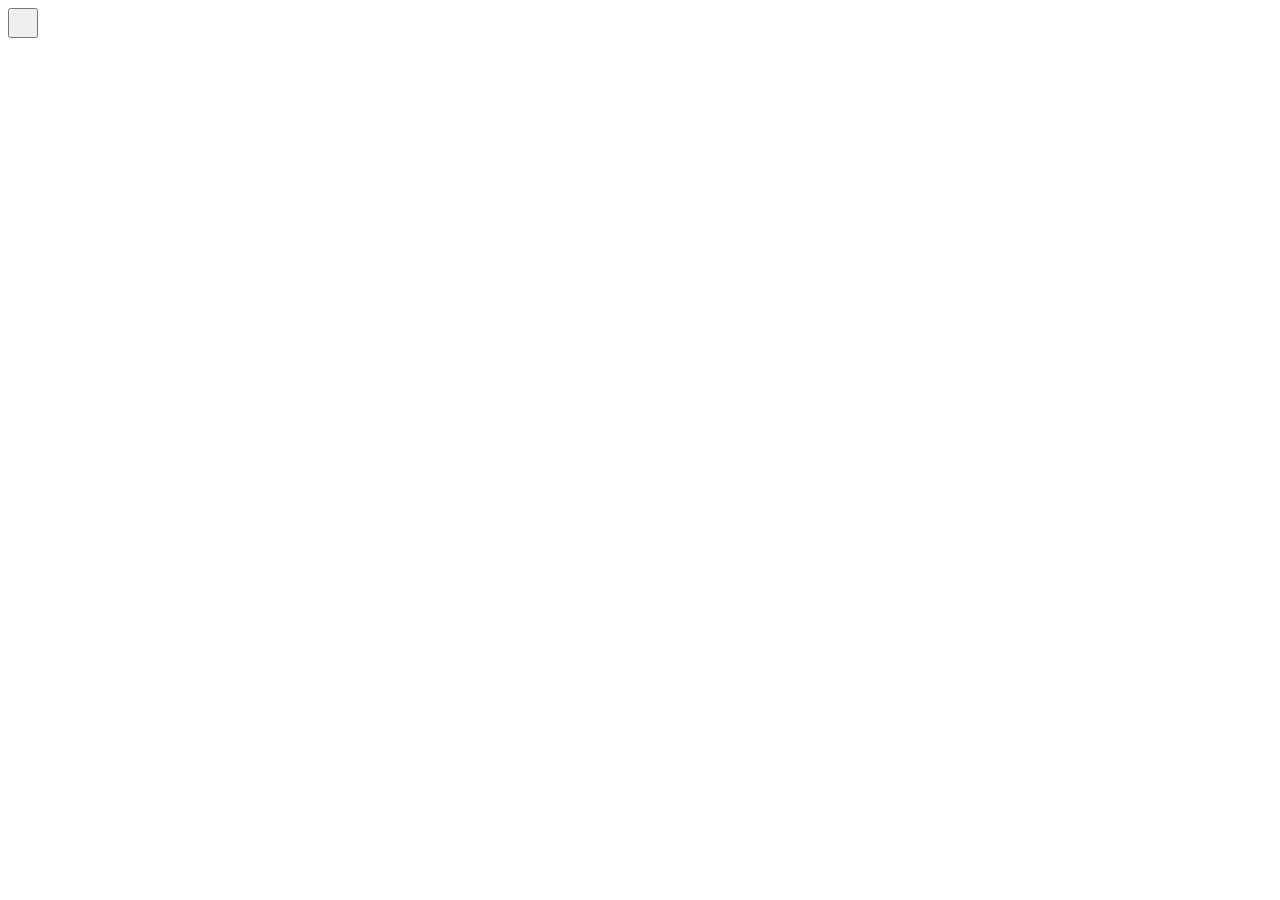
==== popup.html @ a33ca695 "Test" ====
<!DOCTYPE html>
<html>
  <head>
    <style>
      button {
        height: 30px;
        width: 30px;
        outline: none;
      }
    </style>
  </head>
  <body>
    <button id="changeColor"></button>
    <script src="popup.js"></script>
  </body>
</html>
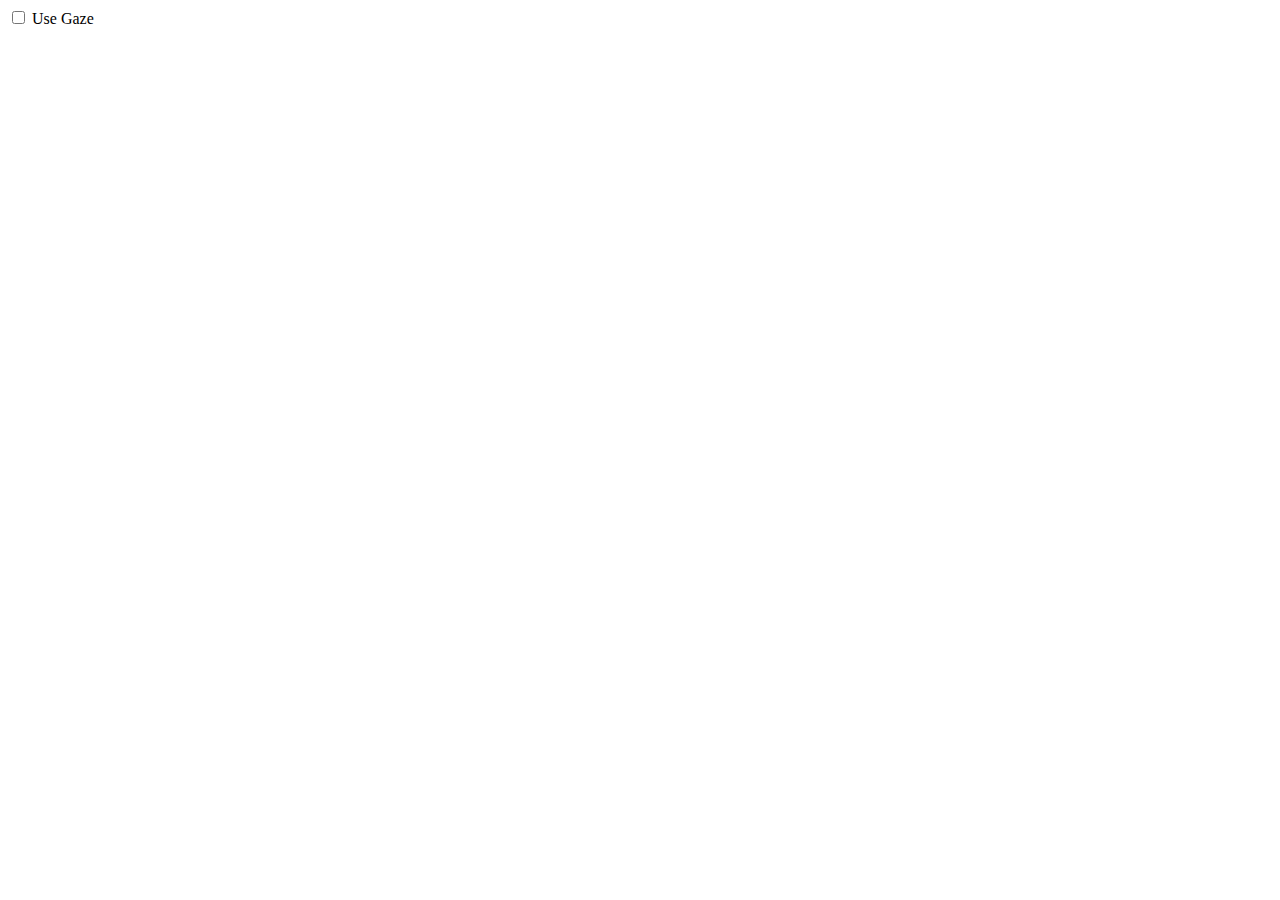
==== commit ede4529f: "Filter stuff" ====
--- a/popup.html
+++ b/popup.html
@@ -7,10 +7,17 @@
         width: 30px;
         outline: none;
       }
+	  
+		body {
+		  min-width: 20em; /* your desired width */
+		  max-width: 100%;
+		  position: relative;
+		  vertical-align:middle;
+		}
     </style>
   </head>
   <body>
-    <button id="changeColor"></button>
+	<input id="use_gazer" type="checkbox"> Use Gaze<br>
     <script src="popup.js"></script>
   </body>
 </html>
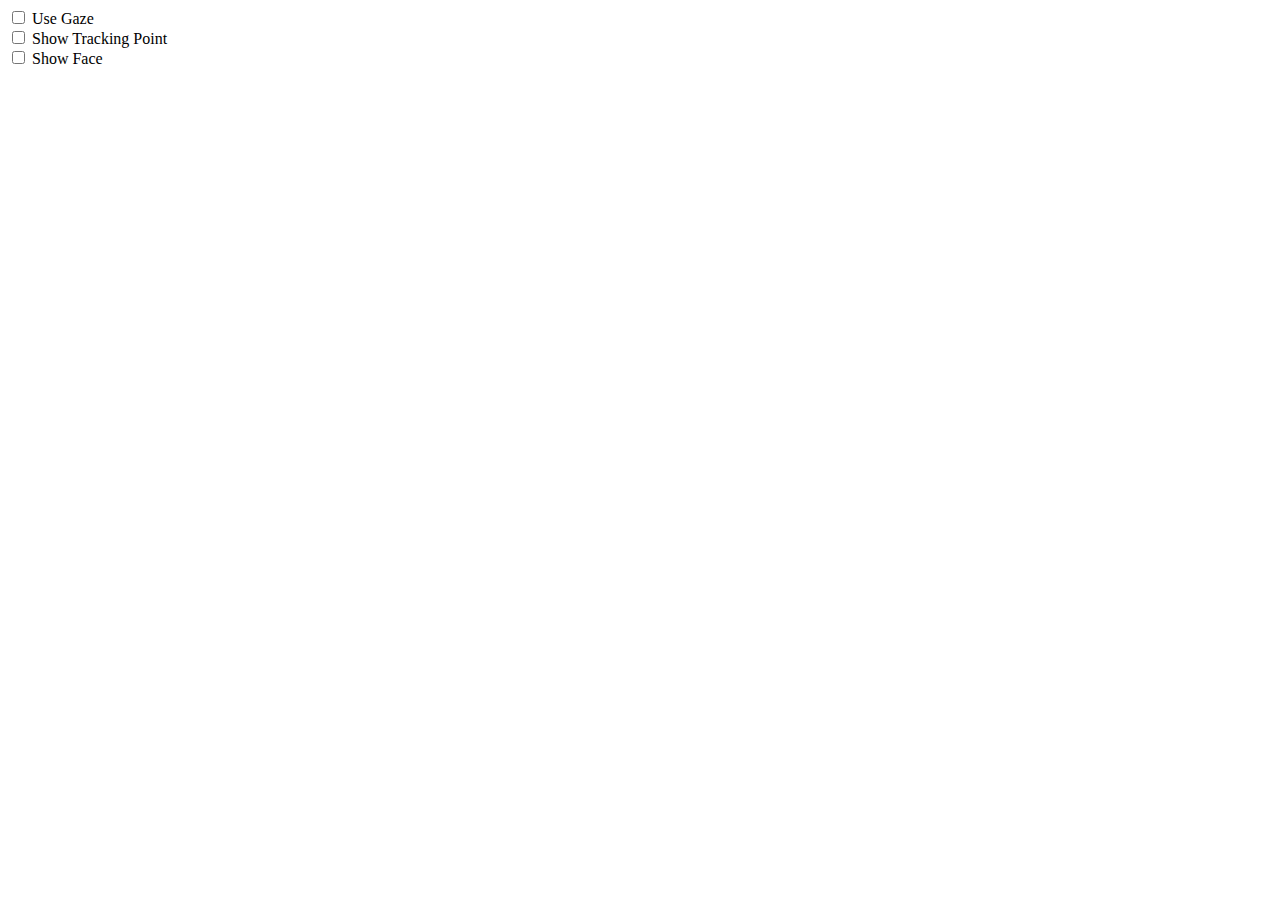
==== commit 17597add: "Extension features" ====
--- a/popup.html
+++ b/popup.html
@@ -17,7 +17,9 @@
     </style>
   </head>
   <body>
-	<input id="use_gazer" type="checkbox"> Use Gaze<br>
+	<input id="use_gaze" type="checkbox"> Use Gaze<br>
+	<input id="show_gaze" type="checkbox"> Show Tracking Point<br>
+	<input id="show_face" type="checkbox"> Show Face<br>
     <script src="popup.js"></script>
   </body>
 </html>
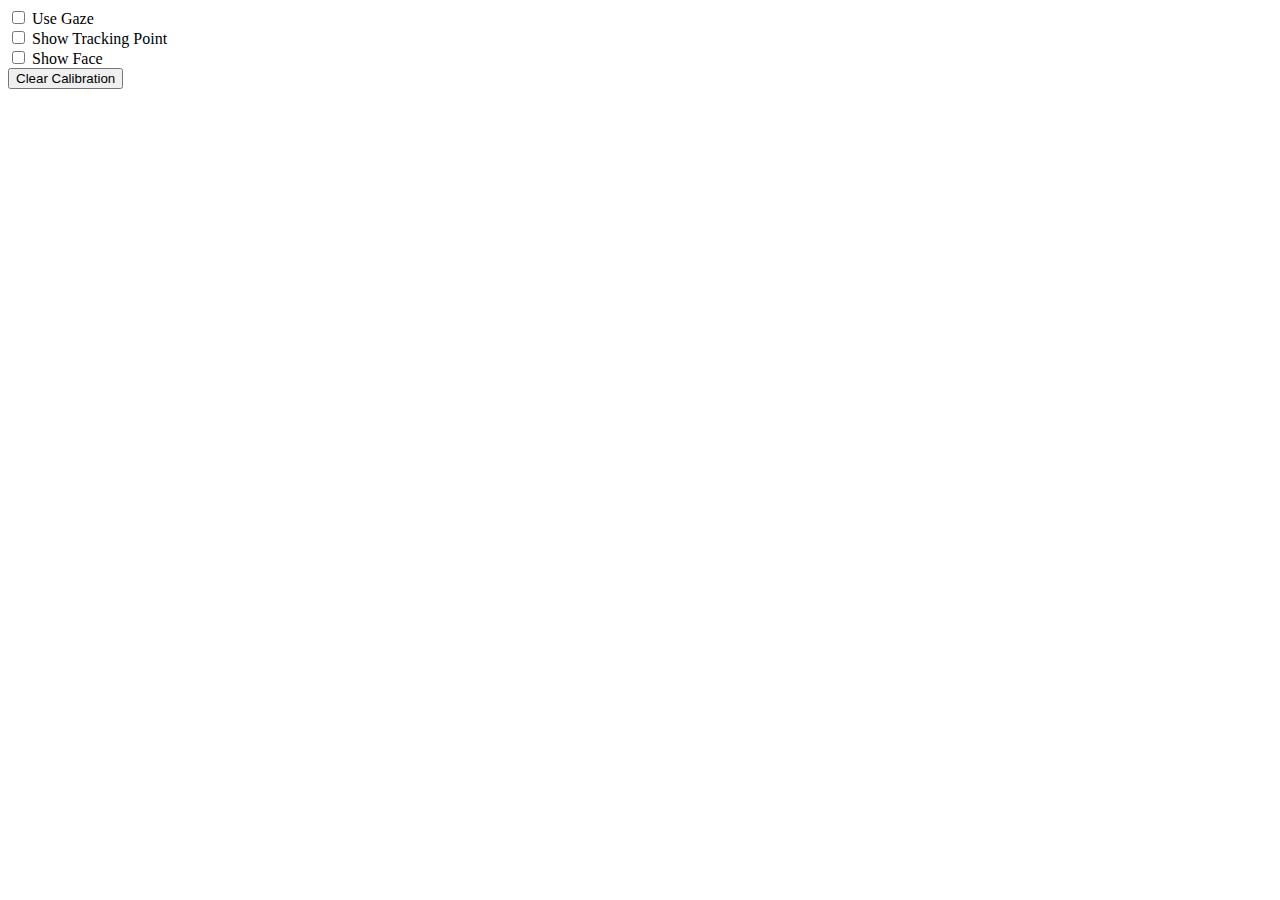
==== commit ee1bba37: "Optionsgit add *!" ====
--- a/popup.html
+++ b/popup.html
@@ -20,6 +20,7 @@
 	<input id="use_gaze" type="checkbox"> Use Gaze<br>
 	<input id="show_gaze" type="checkbox"> Show Tracking Point<br>
 	<input id="show_face" type="checkbox"> Show Face<br>
+	<input id="clear_data" type="button" value="Clear Calibration"><br>
     <script src="popup.js"></script>
   </body>
 </html>
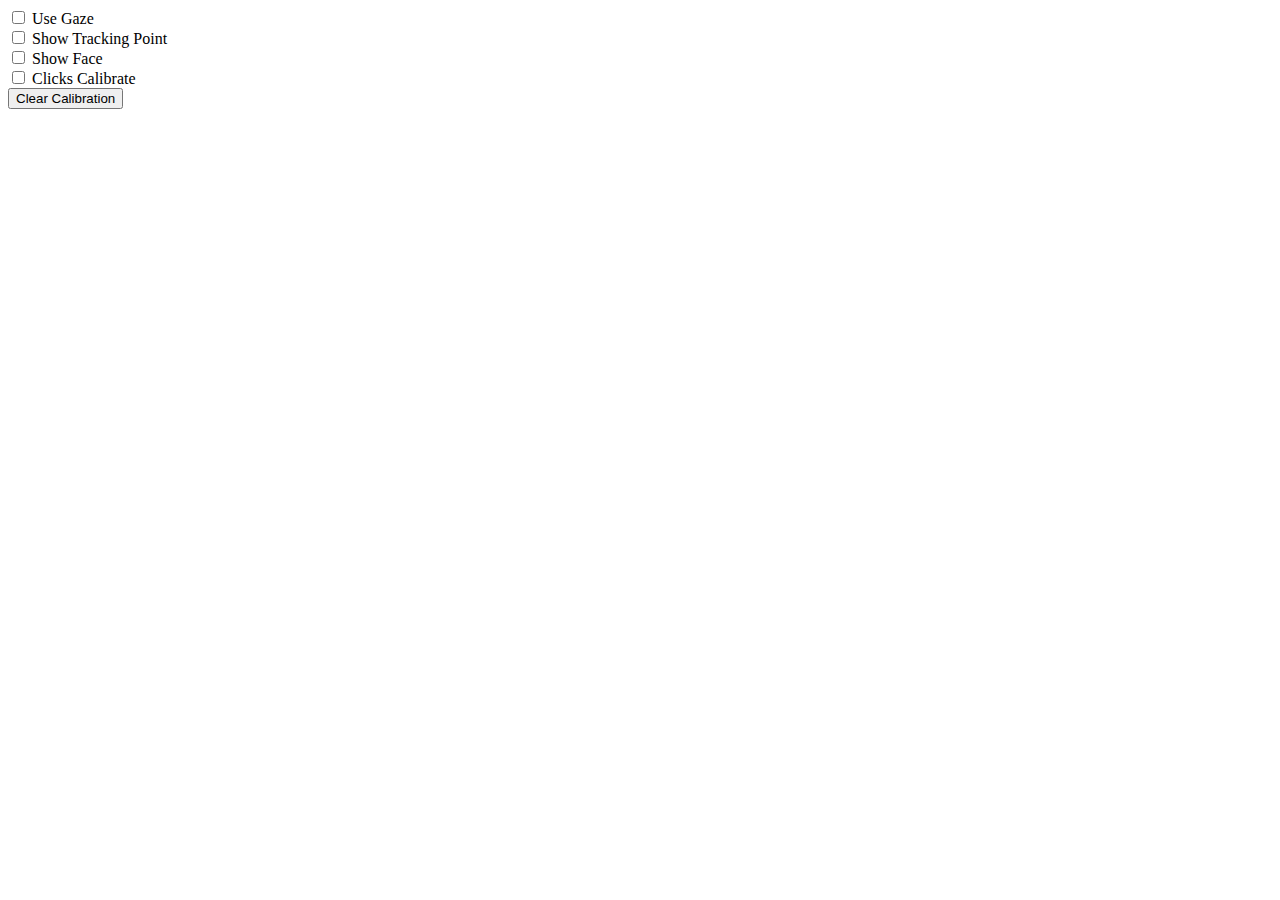
==== commit 717d4894: "Calibration checkbox" ====
--- a/popup.html
+++ b/popup.html
@@ -20,6 +20,7 @@
 	<input id="use_gaze" type="checkbox"> Use Gaze<br>
 	<input id="show_gaze" type="checkbox"> Show Tracking Point<br>
 	<input id="show_face" type="checkbox"> Show Face<br>
+	<input id="do_calibration" type="checkbox"> Clicks Calibrate<br>
 	<input id="clear_data" type="button" value="Clear Calibration"><br>
     <script src="popup.js"></script>
   </body>
